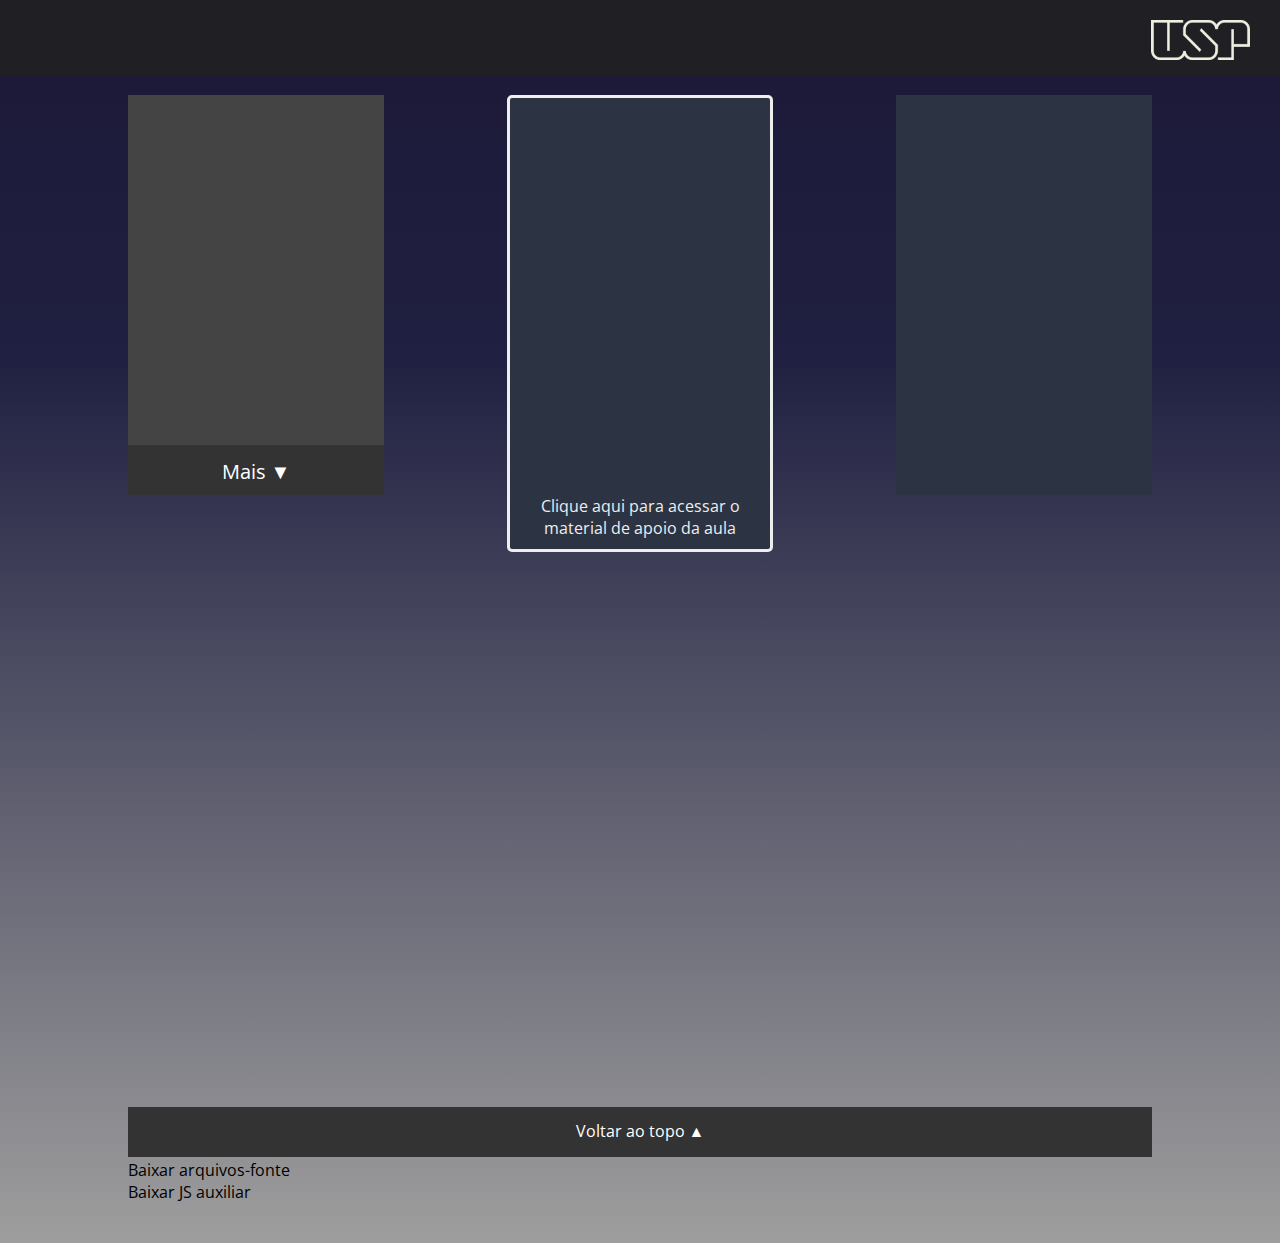
==== dash.html @ 84ffbdc3 "Arquivos dashboard (lado do professor)" ====
<!DOCTYPE html>
<html lang="pt-br">

<head>
	<meta charset="UTF-8"/>
	<title id="titulo"> </title>
	<link rel="stylesheet" href="dash_style.css">
	<link rel="preconnect" href="https://fonts.gstatic.com">
	<link href="https://fonts.googleapis.com/css2?family=Open+Sans:wght@300&display=swap" rel="stylesheet">
	<script
  src="https://cdnjs.cloudflare.com/ajax/libs/jquery/3.6.0/jquery.min.js"
  integrity="sha256-/xUj+3OJU5yExlq6GSYGSHk7tPXikynS7ogEvDej/m4="
  crossorigin="anonymous"></script>
</head>

<body>
	<header class="dashHeader">
		<h1  id="mainHeaderId"></h1>
		<figure>
			<img class="logo" src="./uspLogo.png">
		</figure>
		<!-- <figure>
			<img class="logo" src="./eescLogo.png">
		</figure>
		<figure>
			<img class="logo" src="./poliLogo.png">
		</figure> -->
		
	</header>
	<div class="bigWrap">
		<div class="playlist">
			<div class="listajs-div">
			<table id="listajs">
			</table>
			</div>
			<div class="maisinfo" onclick="clickOnTag1();"><a id="maisInformacoes" onclick="location.hash=''; location.hash='#map';" href="#gforms">Mais &#x25BC;</a></div>
		</div>

		<div class="player">
			<iframe id="vid_frame" class= "vid-frame-style" src="https://www.youtube.com/embed/" frameborder="0"
		width="100%" height="100%" allow="accelerometer; autoplay; clipboard-write" allowfullscreen></iframe>
		</div>
		<div id="playlist2" class="playlist2-style">
					<table id="playlist-2-list">
					</table>
		</div>
		<div class="apoio"><a id="apoioId" href="" target="_blank">Clique aqui para acessar o material de apoio da aula</a></div>
		<div class="gforms-wrap">
			<iframe id="gforms" class="gforms-style" src="https://edisciplinas.usp.br/acessar/"
			width="100%" height="600" frameborder="0" marginheight="0" marginwidth="0">Loading…</iframe>
		</div>
		<div class="maisinfo" onclick="clickOnTag2();"><a id="voltarAoTopo" onclick="location.hash=''; location.hash='#map';" href="#vid_frame">Voltar ao topo &#x25B2;</a></div>
		<a href="dash_files.zip" class="downloadSrcBut" download>Baixar arquivos-fonte</a><br><a id="newTxt" class="downloadSrcBut">Baixar JS auxiliar</a><br>
	</div>
	<script type="text/javascript" src="FileSaver.js"></script>
	<script type="text/javascript" src="dash_script.js"></script>

</body>

</html>
---- dash_style.css ----
*{
	margin: 0;
	padding: 0;
	scroll-margin-top: 90px;
}

a {
	color: inherit;
	text-decoration: none;
}

html {
	scroll-behavior:smooth;
	padding: none;
	margin: none;
}

body {
	font-family: "Open sans", sans-serif;
	background: rgb(28,24,54);
	background: linear-gradient(180deg, rgba(28,24,54,1) 0%, rgba(32,32,66,1) 29%, rgba(158,158,158,1) 100%);
	scroll-behavior: smooth;
	padding: none;
	margin: none;
}

header {
	margin: none;
	padding: 20px 30px 10px;
	margin-bottom: 20px;
	min-height: 45px;
	position: sticky;
	top: 0;
	background-color: #222D;
	z-index: 1;
}

figure {
	float: right;
}

h1 {
	display: inline-block;
	color: #eee;
	text-transform: uppercase;
	font-size: 1.5em;
}

.bigWrap {
	padding: 0 15px 40px;
	width: 80%;
	margin: 0 auto;
}

.logo {
	filter: invert(100%) sepia(70%) saturate(140%) hue-rotate(30deg) brightness(113%) contrast(87%);
	display: inline-block;
	height: 40px;
}

.player {
	width: 50%;
	height: 400px;
	float: left;
}

.playlist2-style {
	width: 25%;
	background-color: #2C3443;
	float: left;
	/* color: red; */
	padding: 0;
	height: 400px;
	overflow-y: scroll;
}

.vid-frame-style{
	width: 100%;
	height: 100%;
}

.playlist {
	width: 25%;
	height: 400px;
	box-sizing: border-box;
	float:left;
	font-family: 'Open Sans';
	font-size: 20px;
	color: white;
	/* overflow-y: auto; */
	background-color: #444;
	scrollbar-face-color: #367CD2;
	scrollbar-shadow-color: #FFFFFF;
	scrollbar-highlight-color: #FFFFFF;
	scrollbar-3dlight-color: #FFFFFF;
	scrollbar-darkshadow-color: #FFFFFF;
	scrollbar-track-color: #FFFFFF;
	scrollbar-arrow-color: #FFFFFF;
	/* //padding: 20px; */
}

.playlist::-webkit-scrollbar{
	width: 8px;
}


.playlist::-webkit-scrollbar-track{
	-webkit-box-shadow: inset 0 0 6px rgba(0,0,0,0.1);
	box-shadow: none;
	-webkit-border-radius: 2px;
	background: #333;
	border-radius: 2px;
}


.playlist::-webkit-scrollbar-thumb{
	-webkit-border-radius: 2px;
	border-radius: 2px;
	background: #999;
	-webkit-box-shadow: inset 0 0 6px rgba(0,0,0,0.5);
	box-shadow: none;
}

.maisinfo {
	background-color: #333;
	text-align: center;
	vertical-align: middle;
	height: 50px;
	margin-bottom: 2px;
}

.maisinfo:hover {
	background-color: #3337;
	cursor: pointer;
}

.maisinfo a {
	position: relative;
	top: 25%;
	text-decoration: none;
	color: white;
}


table#listajs {
	width: 100%;
	max-height: 540px;
	overflow-y: scroll;
	padding-right: 20px;
	padding-left: 10px;
}

.listajs-div {
	height: 350px;
	overflow-y: scroll;
}

table#playlist-2-list {
	width: 100%;
	color: white;
}

table#playlist-2-list tr td{
	width: 100%;
	color: white;
	padding: 10px;
	padding-right: 0;
}

table#playlist-2-list tr td a{
	color: white;
	text-decoration: none;
}


table#playlist-2-list tr.titulo-video:hover{
	background-color: #FFF7;
	cursor: pointer;
}

tr.separador,
tr.titulo-video {
	text-align: center;
}

.gforms-style {
	margin: 20px 0;
	max-height: 500px;
}

.chapter-name {
	text-align: right;
	padding: 10px 3px;
}

.chapter-name:hover {
	cursor: pointer;
	color: #FFF7;
}

.bullet {
	font-size: 20px;
	text-align: center;
}

.downloadSrcBut:hover {
	cursor: pointer;
	color: #222A;
}

.apoio {
	width: 240px;
	margin: 10px auto;
	padding: 10px;
	background-color: #2C3443;
	text-align: center;
	border-radius: 5px;
	border-color: #eee;
	border-style: solid;
	color: #eee;
}
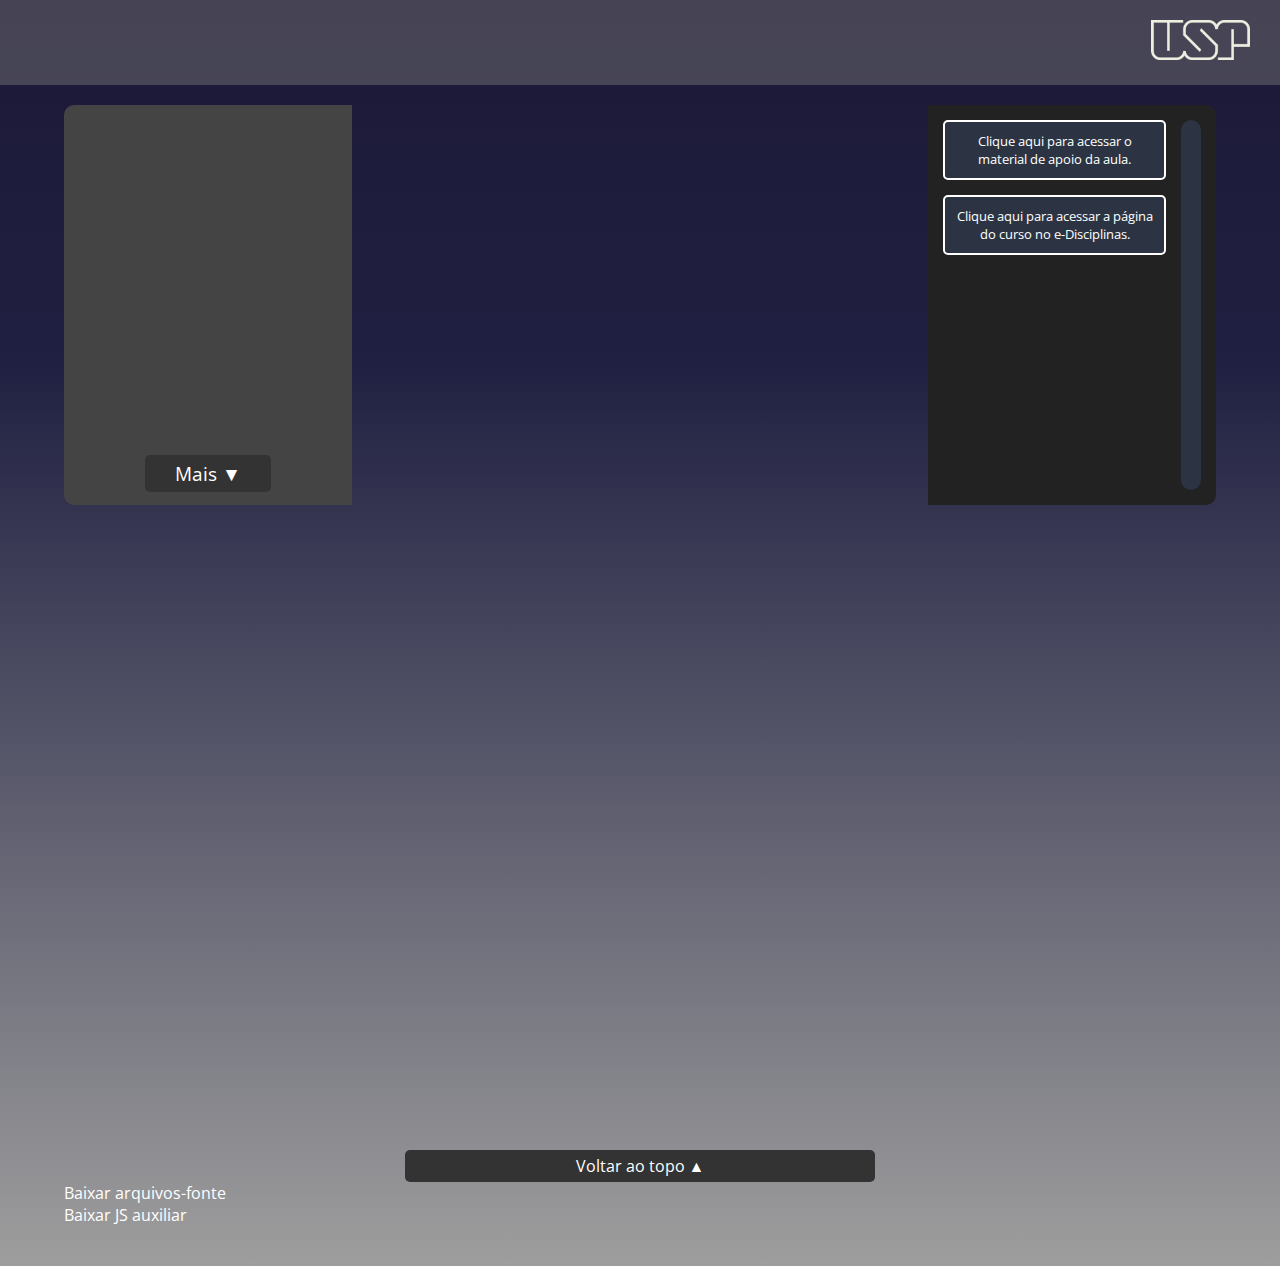
==== commit aac69531: "Comments and first code review" ====
--- a/dash.html
+++ b/dash.html
@@ -3,58 +3,103 @@
 
 <head>
 	<meta charset="UTF-8"/>
-	<title id="titulo"> </title>
-	<link rel="stylesheet" href="dash_style.css">
+
+	<meta http-Equiv="Cache-Control" Content="no-cache">
+	<meta http-Equiv="Pragma" Content="no-cache">
+	<meta http-Equiv="Expires" Content="0">
+
+	<title id="titulo"></title>
+	<link rel="stylesheet" href="dash-style.css">
 	<link rel="preconnect" href="https://fonts.gstatic.com">
 	<link href="https://fonts.googleapis.com/css2?family=Open+Sans:wght@300&display=swap" rel="stylesheet">
-	<script
-  src="https://cdnjs.cloudflare.com/ajax/libs/jquery/3.6.0/jquery.min.js"
-  integrity="sha256-/xUj+3OJU5yExlq6GSYGSHk7tPXikynS7ogEvDej/m4="
-  crossorigin="anonymous"></script>
+	<link rel="shortcut icon" href="./usp-logo-azul.jpg" type="image/x-icon">
+	<script src="https://cdnjs.cloudflare.com/ajax/libs/jquery/3.6.0/jquery.min.js" integrity="sha256-/xUj+3OJU5yExlq6GSYGSHk7tPXikynS7ogEvDej/m4="crossorigin="anonymous"></script>
 </head>
 
 <body>
-	<header class="dashHeader">
-		<h1  id="mainHeaderId"></h1>
-		<figure>
+
+	<header>
+
+		<!--The course/discipline name should appear here-->
+		<h1  id="course-name"></h1>
+
+		<!--USP logo on browser tab-->
+		<figure class="logo-container">
 			<img class="logo" src="./uspLogo.png">
 		</figure>
-		<!-- <figure>
-			<img class="logo" src="./eescLogo.png">
-		</figure>
-		<figure>
-			<img class="logo" src="./poliLogo.png">
-		</figure> -->
-		
+
 	</header>
-	<div class="bigWrap">
-		<div class="playlist">
-			<div class="listajs-div">
-			<table id="listajs">
-			</table>
+ 
+	<!-- Everything that isn't header will be inside big-wrap -->
+	<div class="big-wrap">
+
+		<!-- I don't know why I am using both playlist-cap and list-cap divs, should review later. But it's the chapter playlist -->
+		<div class="playlist-cap">
+			<div class="list-cap">
+
+				<!-- I am using this table because of the list being aligned to the right - long story -
+				but it's exactly where it's supposed to be -->
+				<table id="list-table">
+
+					<!-- Here, it will be inserted:
+					<tr><td class="chapter-name"><a onClick="document.getElementById('vid-frame').src='https://youtube.com/embed/' + videoID + '?start=' + '${hora[`${i}`]*3600+min[`${i}`]*60+sec[`${i}`]}' + videoConfig">${capName[`${i}`]}</a></td><td class="bullet">&#8226</td></tr>
+					-->
+
+				</table>
 			</div>
-			<div class="maisinfo" onclick="clickOnTag1();"><a id="maisInformacoes" onclick="location.hash=''; location.hash='#map';" href="#gforms">Mais &#x25BC;</a></div>
+			
+			<!-- Button to go for quizz/forms frame -->
+			<div class="navigation-button" onclick="maisClick();"><a id="mais-link"  href="#quizz">Mais &#x25BC;</a></div>
 		</div>
 
+		<!-- Here we will display the video -->
 		<div class="player">
-			<iframe id="vid_frame" class= "vid-frame-style" src="https://www.youtube.com/embed/" frameborder="0"
-		width="100%" height="100%" allow="accelerometer; autoplay; clipboard-write" allowfullscreen></iframe>
+
+			<!-- Embedded video -->
+			<iframe id="vid-frame" src="https://www.youtube.com/embed/" frameborder="0" width="100%" height="100%" allow="accelerometer; autoplay; clipboard-write" allowfullscreen></iframe>
+
 		</div>
-		<div id="playlist2" class="playlist2-style">
-					<table id="playlist-2-list">
-					</table>
+
+		<!-- Container for content on the right of the video -->
+		<div class="right-container">
+
+			<!-- Extra material and e-Disciplinas buttons -->	
+			<div class="buttons-container">
+				<div class="right-button"><div class="right-button-text"><a id="xtra-material-button" href="" target="_blank">Clique aqui para acessar o material de apoio da aula.</a></div></div>
+				<div class="right-button"><div class="right-button-text"><a id="moodle-button" href="" target="_blank">Clique aqui para acessar a página do curso no e-Disciplinas.</a></div></div>
+			</div>
+		
+			<!-- Video playlist. Don't know exactly why are there two divs, should review -->
+			<div id="playlist-vid" class="playlist-vid-style">
+				<div id="list-vid">
+
+					<!-- Here, it will be inserted:
+					<div class="titulo-video" onclick="myfunc('${vidIdUn}', ${i})">Aula ${i+1}</div><div class="information">${vidTitle[`${i}`]}</div><br> -->
+
+				</div>
+			</div>
+
 		</div>
-		<div class="apoio"><a id="apoioId" href="" target="_blank">Clique aqui para acessar o material de apoio da aula</a></div>
-		<div class="gforms-wrap">
-			<iframe id="gforms" class="gforms-style" src="https://edisciplinas.usp.br/acessar/"
-			width="100%" height="600" frameborder="0" marginheight="0" marginwidth="0">Loading…</iframe>
-		</div>
-		<div class="maisinfo" onclick="clickOnTag2();"><a id="voltarAoTopo" onclick="location.hash=''; location.hash='#map';" href="#vid_frame">Voltar ao topo &#x25B2;</a></div>
-		<a href="dash_files.zip" class="downloadSrcBut" download>Baixar arquivos-fonte</a><br><a id="newTxt" class="downloadSrcBut">Baixar JS auxiliar</a><br>
+	
+
+		<!-- This is our quizz or forms frame -->
+		<iframe id="quizz" class="quizz-style" src="" width="100%" height="600px" frameborder="0">Loading…</iframe>
+
+		<!-- "Back to top" button -->
+		<div class="navigation-button" onclick="voltarAoTopoClick();"><a id="voltarAoTopo"  href="#vid-frame">Voltar ao topo &#x25B2;</a></div>
+
+		<!-- Files download buttons -->
+		<a href="./dash-files.zip" class="download-button" download>Baixar arquivos-fonte</a><br>
+		<a id="newFile" class="download-button">Baixar JS auxiliar</a><br>
+
 	</div>
+
+	<!-- Plug-in to save the file -->
 	<script type="text/javascript" src="FileSaver.js"></script>
-	<script type="text/javascript" src="dash_script.js"></script>
+
+	<!-- Dash Script -->
+	<script type="text/javascript" src="dashScript.js"></script>
 
 </body>
 
-</html>
+</html>--- a/dash-style.css
+++ b/dash-style.css
@@ -0,0 +1,181 @@
+*{
+	margin: 0;
+	padding: 0; 
+	scroll-margin-top: 90px;
+}
+
+a {
+	color: inherit;
+	text-decoration: none;
+}
+
+html {
+	scroll-behavior:smooth;
+}
+
+body {
+	font-family: "Open sans", sans-serif;
+	background-color: rgb(28,24,54);
+	background: linear-gradient(180deg, rgba(28,24,54,1) 0%, rgba(32,32,66,1) 29%, rgba(158,158,158,1) 100%);
+	scroll-behavior: smooth;
+	color: white;
+}
+
+header {
+	margin: 0 0 20px;
+	padding: 20px 30px;
+	height: 45px;
+	position: -webkit-sticky;
+	position: sticky;
+	top: 0;
+	background-color: #7777;
+}
+
+h1 {
+	display: inline-block;
+	color: #eee;
+	text-transform: uppercase;
+	font-size: 1.5em;
+}
+
+.logo-container {
+	float: right;
+}
+
+.big-wrap {
+	padding: 0 15px 40px;
+	width: 90%;
+	margin: 0 auto;
+}
+
+.logo {
+	display: inline-block;
+	filter: invert(100%) sepia(70%) saturate(140%) hue-rotate(30deg) brightness(113%) contrast(87%);
+	height: 40px;
+}
+
+.playlist-cap {
+	width: 25%;
+	height: 400px;
+	float: left;
+	font-size: 1.2em;
+	color: white;
+	background-color: #444;
+	border-top-left-radius: 10px;
+	border-bottom-left-radius: 10px;
+}
+
+.list-cap {
+	height: 350px;
+	overflow-y: scroll;
+}
+
+#list-table {
+	width: 100%;
+	max-height: 540px;
+	overflow-y: scroll;
+	padding-right: 20px;
+	padding-left: 10px;
+}
+
+.chapter-name {
+	text-align: right;
+	padding: 10px 3px;
+}
+
+.chapter-name:hover {
+	cursor: pointer;
+	color: #FFF7;
+}
+
+.bullet {
+	font-size: 1.5em;
+}
+
+.navigation-button {
+	width: 40%;
+	margin: 0 auto;
+	padding: 5px;
+	border-radius: 5px;
+	background-color: #333;
+	text-align: center;
+	vertical-align: text-bottom;
+}
+
+.navigation-button:hover {
+	background-color: #3337;
+	cursor: pointer;
+}
+
+.player {
+	width: 50%;
+	height: 400px;
+	float: left;
+}
+
+.right-container {
+	display: flex;
+	width: 25%;
+	height: 400px;
+	float: left;
+	background-color: #222;
+	border-top-right-radius: 10px;
+	border-bottom-right-radius: 10px;
+}
+
+.right-button {
+	padding: 10px;
+	margin: 15px;
+	background-color: #2C3443;
+	text-align: center;
+	border-radius: 5px;
+	border: 2px solid;
+	font-size: 1.05vw;
+}
+
+.right-button:hover {
+	background-color: #2C344355;
+}
+
+.playlist-vid-style {
+	background-color: #2C3443;
+	border-radius: 10px;
+	margin: 15px 15px 15px 0;
+	padding: 10px;
+	height: 350px;
+	overflow-y: scroll;
+	text-align: center;
+}
+
+.titulo-video {
+		width: 50%;
+		padding: 10px;
+		margin: 6px auto;
+		color: white;
+		border-style: solid;
+		border-radius: 10px;
+		background-color: #2C3443;
+}
+
+.titulo-video:hover {
+	cursor: pointer;
+	background-color: #2225;
+}
+
+.information {
+	font-size: 0.85em;
+}
+  
+.titulo-video:hover + .information {
+	text-align: center;
+	font-weight: bolder;
+}
+
+.quizz-style {
+	margin: 20px 0;
+}
+
+.download-button:hover {
+	cursor: pointer;
+	color: #222A;
+}